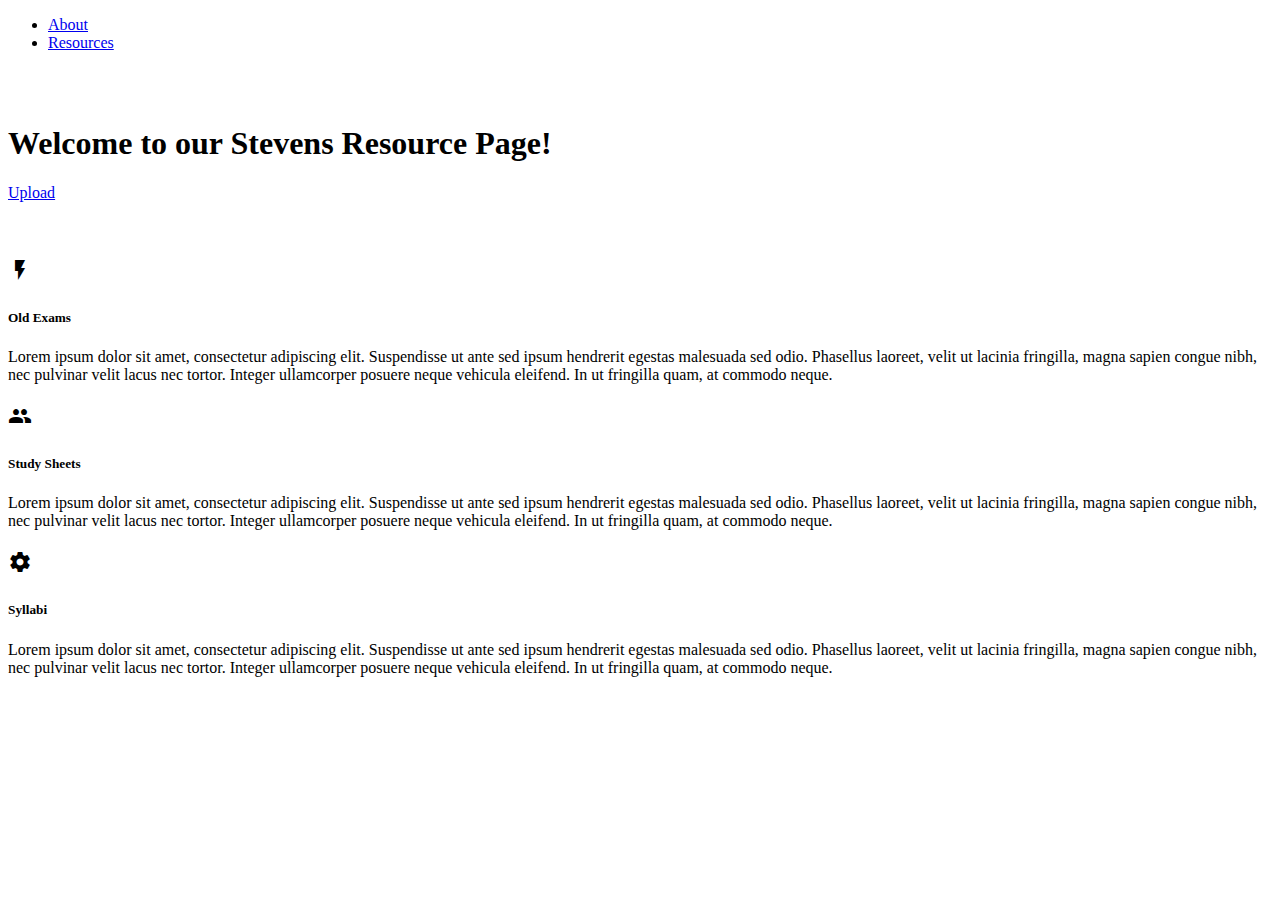
==== templates/index.html @ 7858e79d "integration" ====
<!DOCTYPE html>
<!--[if lt IE 7]>      <html class="no-js lt-ie9 lt-ie8 lt-ie7"> <![endif]-->
<!--[if IE 7]>         <html class="no-js lt-ie9 lt-ie8"> <![endif]-->
<!--[if IE 8]>         <html class="no-js lt-ie9"> <![endif]-->
<!--[if gt IE 8]><!-->
<html lang="en" class="no-js">
<!--<![endif]-->
<head>
  <meta http-equiv="Content-Type" content="text/html; charset=UTF-8"/>
  <meta name="viewport" content="width=device-width, initial-scale=1, maximum-scale=1.0"/>
  <title>Stevens Resource</title>
  <link href="https://fonts.googleapis.com/icon?family=Material+Icons" rel="stylesheet">
  <link href="static/css/materialize.min.css" type="text/css" rel="stylesheet" media="screen,projection"/>
  <link href="static/css/main.css" type="text/css" rel="stylesheet" media="screen,projection"/>
  <link href="static/css/font-awsome.min.css" type="text/css" rel="stylesheet" media="screen,projection"/>
</head>
<body>
  <nav class="red" role="navigation">
    <div class="nav-wrapper container">
      <ul class="right">
        <li class="active"><a href="#">About</a></li>
        <li><a href="../">Resources</a></li>
      </ul>
    </div>
  </nav>
  <div class="section no-pad-bot">
      <div class="container">
          <br><br>
          <h1 class="header center red-text">Welcome to our Stevens Resource Page!</h1>
          <div class="row center">
              <a href="../" class="btn-large waves-effect waves-light red">Upload</a>
          </div>
          <br><br>

      </div>
  </div>
  <div class="container">
    <div class="section">
      <div class="row">
          <div class="col s12 m4">
              <div class="icon-block">
                  <h2 class="center light-blue-text"><i class="material-icons">flash_on</i></h2>
                  <h5 class="center">Old Exams</h5>
                  <p class="light">Lorem ipsum dolor sit amet, consectetur adipiscing elit. Suspendisse ut ante sed ipsum hendrerit egestas malesuada sed odio. Phasellus laoreet, velit ut lacinia fringilla, magna sapien congue nibh, nec pulvinar velit lacus nec tortor.
                      Integer ullamcorper posuere neque vehicula eleifend. In ut fringilla quam, at commodo neque.</p>
              </div>
          </div>
          <div class="col s12 m4">
              <div class="icon-block">
                  <h2 class="center light-blue-text"><i class="material-icons">group</i></h2>
                  <h5 class="center">Study Sheets</h5>
                  <p class="light">Lorem ipsum dolor sit amet, consectetur adipiscing elit. Suspendisse ut ante sed ipsum hendrerit egestas malesuada sed odio. Phasellus laoreet, velit ut lacinia fringilla, magna sapien congue nibh, nec pulvinar velit lacus nec tortor.
                      Integer ullamcorper posuere neque vehicula eleifend. In ut fringilla quam, at commodo neque.</p>
              </div>
          </div>
          <div class="col s12 m4">
              <div class="icon-block">
                  <h2 class="center light-blue-text"><i class="material-icons">settings</i></h2>
                  <h5 class="center">Syllabi</h5>
                  <p class="light">Lorem ipsum dolor sit amet, consectetur adipiscing elit. Suspendisse ut ante sed ipsum hendrerit egestas malesuada sed odio. Phasellus laoreet, velit ut lacinia fringilla, magna sapien congue nibh, nec pulvinar velit lacus nec tortor.
                      Integer ullamcorper posuere neque vehicula eleifend. In ut fringilla quam, at commodo neque.</p>
              </div>
          </div>
      </div>
    </div>
    <br><br>
  </div>

  <script src="static/js/jquery-3.2.1.min.js"></script>
  <script src="static/js/materialize.min.js"></script>
  <script src="static/js/main.js"></script>
  </body>
</html>
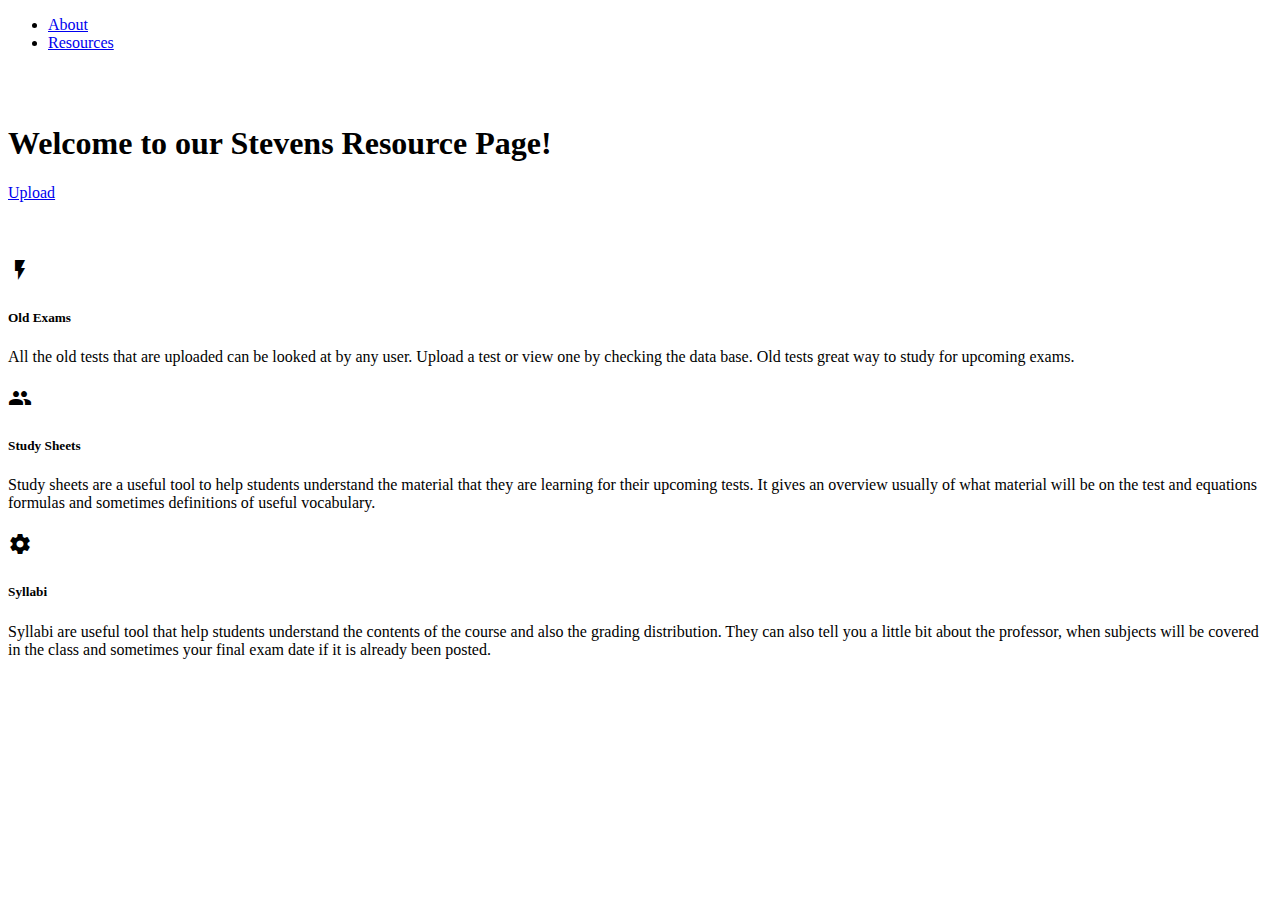
==== commit 8afc26d5: "mikebug-patch-2(Change the wording on html file)" ====
--- a/templates/index.html
+++ b/templates/index.html
@@ -5,69 +5,64 @@
 <!--[if gt IE 8]><!-->
 <html lang="en" class="no-js">
 <!--<![endif]-->
-<head>
-  <meta http-equiv="Content-Type" content="text/html; charset=UTF-8"/>
-  <meta name="viewport" content="width=device-width, initial-scale=1, maximum-scale=1.0"/>
-  <title>Stevens Resource</title>
-  <link href="https://fonts.googleapis.com/icon?family=Material+Icons" rel="stylesheet">
-  <link href="static/css/materialize.min.css" type="text/css" rel="stylesheet" media="screen,projection"/>
-  <link href="static/css/main.css" type="text/css" rel="stylesheet" media="screen,projection"/>
-  <link href="static/css/font-awsome.min.css" type="text/css" rel="stylesheet" media="screen,projection"/>
-</head>
-<body>
-  <nav class="red" role="navigation">
-    <div class="nav-wrapper container">
-      <ul class="right">
-        <li class="active"><a href="#">About</a></li>
-        <li><a href="../">Resources</a></li>
-      </ul>
+
+  <head>
+    <meta http-equiv="Content-Type" content="text/html; charset=UTF-8" />
+    <meta name="viewport" content="width=device-width, initial-scale=1, maximum-scale=1.0" />
+    <title>Stevens Resource</title>
+    <link href="https://fonts.googleapis.com/icon?family=Material+Icons" rel="stylesheet">
+    <link href="static/css/materialize.min.css" type="text/css" rel="stylesheet" media="screen,projection" />
+    <link href="static/css/main.css" type="text/css" rel="stylesheet" media="screen,projection" />
+  </head>
+  <body>
+    <nav class="red" role="navigation">
+      <div class="nav-wrapper container">
+        <ul class="right">
+          <li class="active"><a href="#">About</a></li>
+          <li><a href="../">Resources</a></li>
+        </ul>
+      </div>
+    </nav>
+    <div class="section no-pad-bot">
+      <div class="container">
+        <br><br>
+        <h1 class="header center red-text">Welcome to our Stevens Resource Page!</h1>
+        <div class="row center">
+          <a href="../" class="btn-large waves-effect waves-light red">Upload</a>
+        </div>
+        <br><br>
+      </div>
     </div>
-  </nav>
-  <div class="section no-pad-bot">
-      <div class="container">
-          <br><br>
-          <h1 class="header center red-text">Welcome to our Stevens Resource Page!</h1>
-          <div class="row center">
-              <a href="../" class="btn-large waves-effect waves-light red">Upload</a>
-          </div>
-          <br><br>
-
-      </div>
-  </div>
-  <div class="container">
-    <div class="section">
-      <div class="row">
+    <div class="container">
+      <div class="section">
+        <div class="row">
           <div class="col s12 m4">
-              <div class="icon-block">
-                  <h2 class="center light-blue-text"><i class="material-icons">flash_on</i></h2>
-                  <h5 class="center">Old Exams</h5>
-                  <p class="light">Lorem ipsum dolor sit amet, consectetur adipiscing elit. Suspendisse ut ante sed ipsum hendrerit egestas malesuada sed odio. Phasellus laoreet, velit ut lacinia fringilla, magna sapien congue nibh, nec pulvinar velit lacus nec tortor.
-                      Integer ullamcorper posuere neque vehicula eleifend. In ut fringilla quam, at commodo neque.</p>
-              </div>
+            <div class="icon-block">
+              <h2 class="center light-blue-text"><i class="material-icons">flash_on</i></h2>
+              <h5 class="center">Old Exams</h5>
+              <p class="light">All the old tests that are uploaded can be looked at by any user. Upload a test or view one by checking the data base. Old tests great way to study for upcoming exams. </p>
+            </div>
           </div>
           <div class="col s12 m4">
-              <div class="icon-block">
-                  <h2 class="center light-blue-text"><i class="material-icons">group</i></h2>
-                  <h5 class="center">Study Sheets</h5>
-                  <p class="light">Lorem ipsum dolor sit amet, consectetur adipiscing elit. Suspendisse ut ante sed ipsum hendrerit egestas malesuada sed odio. Phasellus laoreet, velit ut lacinia fringilla, magna sapien congue nibh, nec pulvinar velit lacus nec tortor.
-                      Integer ullamcorper posuere neque vehicula eleifend. In ut fringilla quam, at commodo neque.</p>
-              </div>
+            <div class="icon-block">
+              <h2 class="center light-blue-text"><i class="material-icons">group</i></h2>
+              <h5 class="center">Study Sheets</h5>
+              <p class="light">Study sheets are a useful tool to help students understand the material that they are learning for their upcoming tests. It gives an overview usually of what material will be on the test and equations formulas and sometimes definitions of useful vocabulary.</p>
+            </div>
           </div>
           <div class="col s12 m4">
-              <div class="icon-block">
-                  <h2 class="center light-blue-text"><i class="material-icons">settings</i></h2>
-                  <h5 class="center">Syllabi</h5>
-                  <p class="light">Lorem ipsum dolor sit amet, consectetur adipiscing elit. Suspendisse ut ante sed ipsum hendrerit egestas malesuada sed odio. Phasellus laoreet, velit ut lacinia fringilla, magna sapien congue nibh, nec pulvinar velit lacus nec tortor.
-                      Integer ullamcorper posuere neque vehicula eleifend. In ut fringilla quam, at commodo neque.</p>
-              </div>
+            <div class="icon-block">
+              <h2 class="center light-blue-text"><i class="material-icons">settings</i></h2>
+              <h5 class="center">Syllabi</h5>
+              <p class="light">Syllabi are useful tool that help students understand the contents of the course and also the grading distribution. They can also tell you a little bit about the professor, when subjects will be covered in the class and sometimes your final exam date if it is already been posted. </p>
+            </div>
           </div>
+        </div>
       </div>
+      <br><br>
     </div>
-    <br><br>
-  </div>
-
-  <script src="static/js/jquery-3.2.1.min.js"></script>
-  <script src="static/js/materialize.min.js"></script>
-  <script src="static/js/main.js"></script>
+    <script src="static/js/jquery-3.2.1.min.js"></script>
+    <script src="static/js/materialize.min.js"></script>
+    <script src="static/js/main.js"></script>
   </body>
 </html>
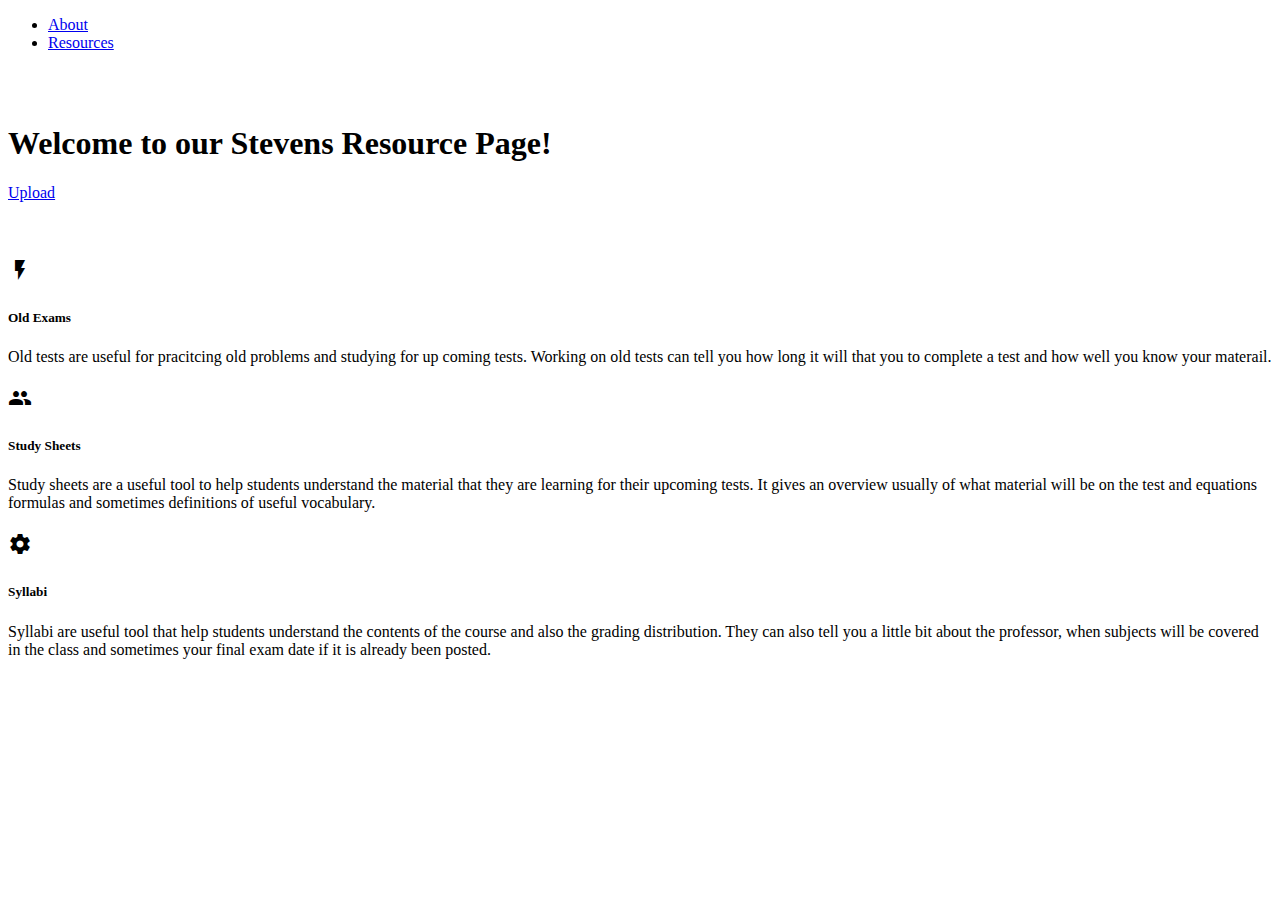
==== commit 39f5d173: "change the test description" ====
--- a/templates/index.html
+++ b/templates/index.html
@@ -40,7 +40,7 @@
             <div class="icon-block">
               <h2 class="center light-blue-text"><i class="material-icons">flash_on</i></h2>
               <h5 class="center">Old Exams</h5>
-              <p class="light">All the old tests that are uploaded can be looked at by any user. Upload a test or view one by checking the data base. Old tests great way to study for upcoming exams. </p>
+              <p class="light">Old tests are useful for pracitcing old problems and studying for up coming tests. Working on old tests can tell you how long it will that you to complete a test and how well you know your materail. </p>
             </div>
           </div>
           <div class="col s12 m4">
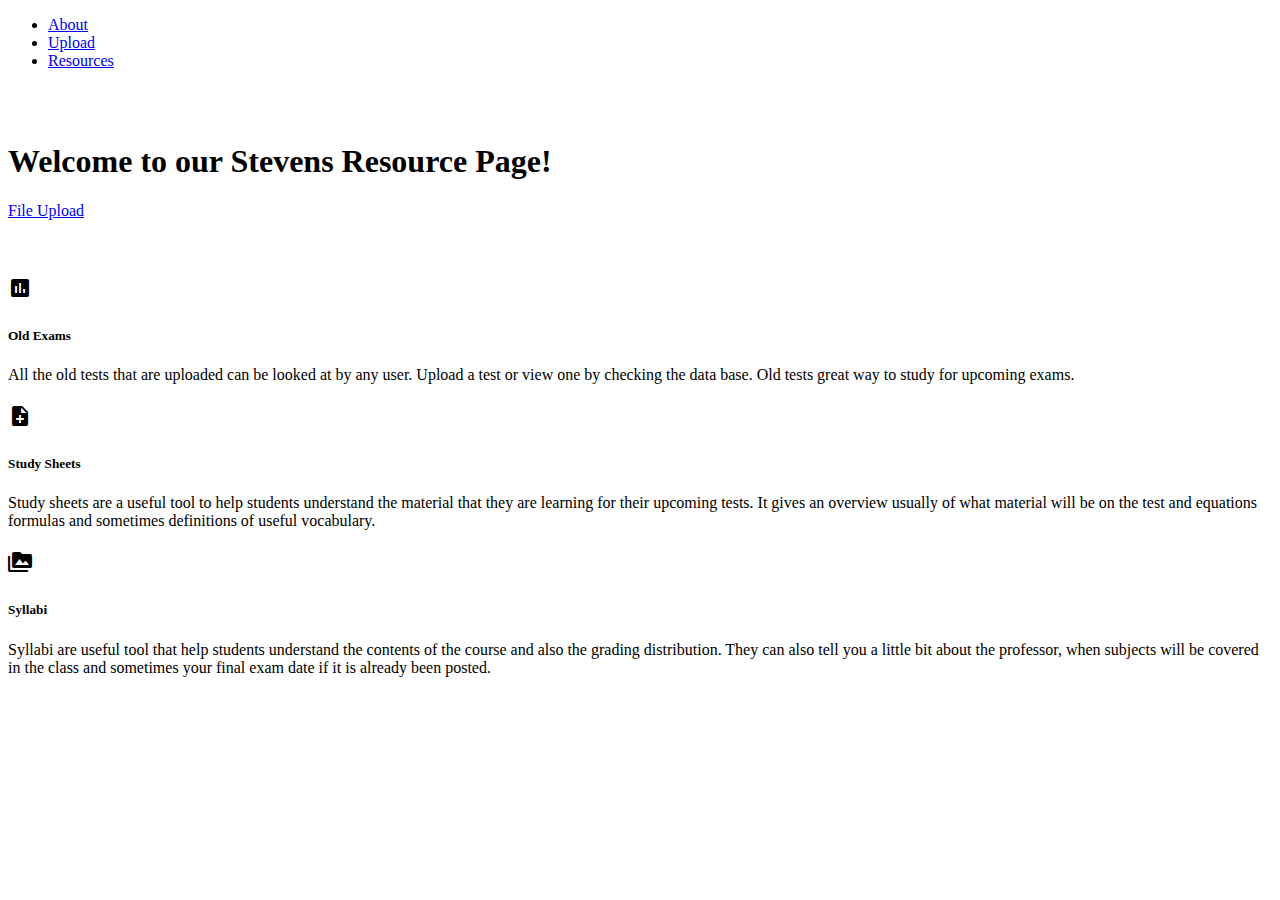
==== commit cdd48869: "final" ====
--- a/templates/index.html
+++ b/templates/index.html
@@ -19,7 +19,8 @@
       <div class="nav-wrapper container">
         <ul class="right">
           <li class="active"><a href="#">About</a></li>
-          <li><a href="../">Resources</a></li>
+          <li><a href="\">Upload</a></li>
+          <li><a href="\resource">Resources</a></li>
         </ul>
       </div>
     </nav>
@@ -28,7 +29,7 @@
         <br><br>
         <h1 class="header center red-text">Welcome to our Stevens Resource Page!</h1>
         <div class="row center">
-          <a href="../" class="btn-large waves-effect waves-light red">Upload</a>
+          <a href="../" class="btn-large waves-effect waves-light red">File Upload</a>
         </div>
         <br><br>
       </div>
@@ -38,21 +39,21 @@
         <div class="row">
           <div class="col s12 m4">
             <div class="icon-block">
-              <h2 class="center light-blue-text"><i class="material-icons">flash_on</i></h2>
+              <h2 class="center light-red-text"><i class="material-icons">assessment</i></h2>
               <h5 class="center">Old Exams</h5>
-              <p class="light">Old tests are useful for pracitcing old problems and studying for up coming tests. Working on old tests can tell you how long it will that you to complete a test and how well you know your materail. </p>
+              <p class="light">All the old tests that are uploaded can be looked at by any user. Upload a test or view one by checking the data base. Old tests great way to study for upcoming exams. </p>
             </div>
           </div>
           <div class="col s12 m4">
             <div class="icon-block">
-              <h2 class="center light-blue-text"><i class="material-icons">group</i></h2>
+              <h2 class="center light-red-text"><i class="material-icons">note_add</i></h2>
               <h5 class="center">Study Sheets</h5>
               <p class="light">Study sheets are a useful tool to help students understand the material that they are learning for their upcoming tests. It gives an overview usually of what material will be on the test and equations formulas and sometimes definitions of useful vocabulary.</p>
             </div>
           </div>
           <div class="col s12 m4">
             <div class="icon-block">
-              <h2 class="center light-blue-text"><i class="material-icons">settings</i></h2>
+              <h2 class="center light-red-text"><i class="material-icons">perm_media</i></h2>
               <h5 class="center">Syllabi</h5>
               <p class="light">Syllabi are useful tool that help students understand the contents of the course and also the grading distribution. They can also tell you a little bit about the professor, when subjects will be covered in the class and sometimes your final exam date if it is already been posted. </p>
             </div>
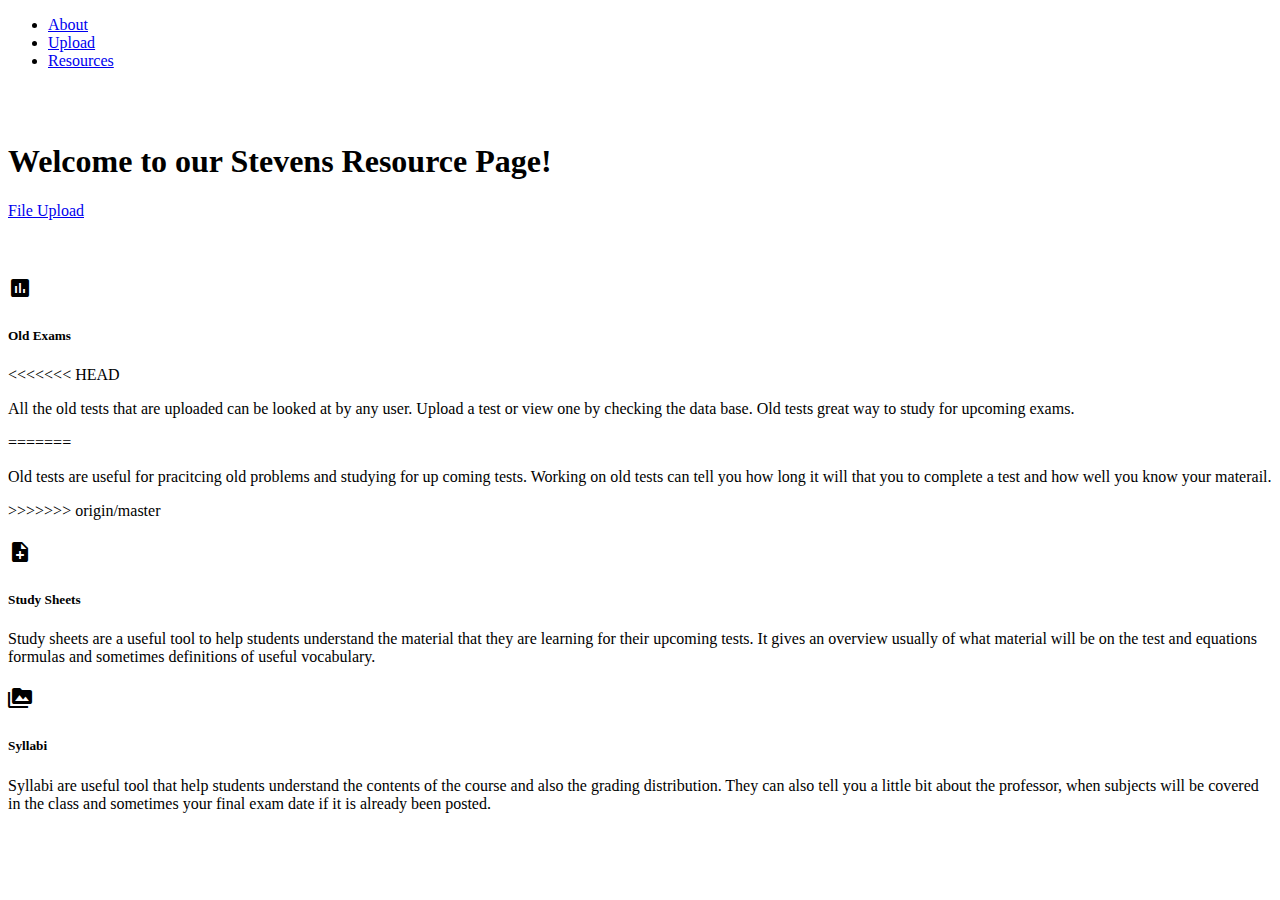
==== commit 6252bf4c: "Merge remote-tracking branch 'origin/master'" ====
--- a/templates/index.html
+++ b/templates/index.html
@@ -41,7 +41,11 @@
             <div class="icon-block">
               <h2 class="center light-red-text"><i class="material-icons">assessment</i></h2>
               <h5 class="center">Old Exams</h5>
+<<<<<<< HEAD
               <p class="light">All the old tests that are uploaded can be looked at by any user. Upload a test or view one by checking the data base. Old tests great way to study for upcoming exams. </p>
+=======
+              <p class="light">Old tests are useful for pracitcing old problems and studying for up coming tests. Working on old tests can tell you how long it will that you to complete a test and how well you know your materail. </p>
+>>>>>>> origin/master
             </div>
           </div>
           <div class="col s12 m4">
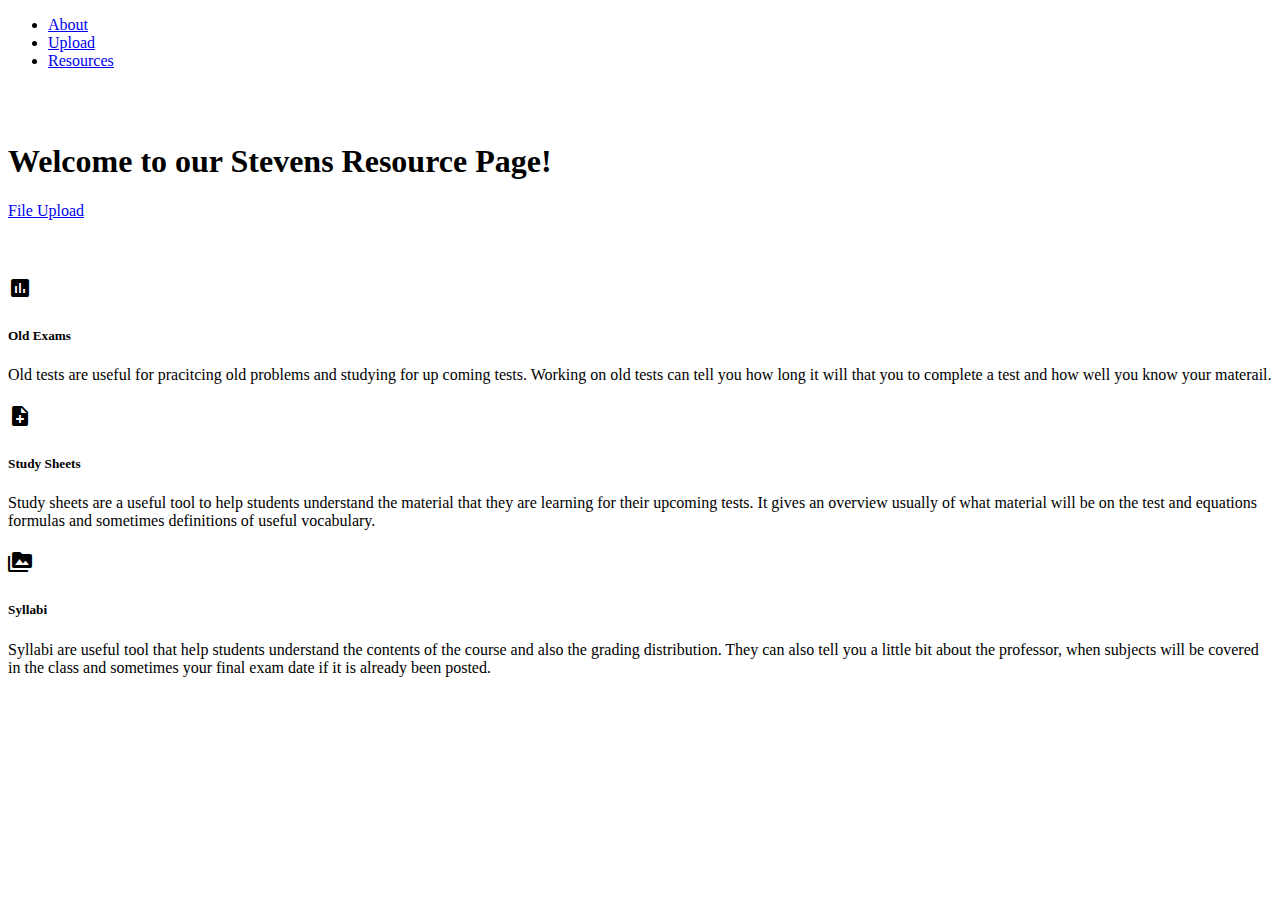
==== commit 0c123a1b: "Merge conflict" ====
--- a/templates/index.html
+++ b/templates/index.html
@@ -41,11 +41,7 @@
             <div class="icon-block">
               <h2 class="center light-red-text"><i class="material-icons">assessment</i></h2>
               <h5 class="center">Old Exams</h5>
-<<<<<<< HEAD
-              <p class="light">All the old tests that are uploaded can be looked at by any user. Upload a test or view one by checking the data base. Old tests great way to study for upcoming exams. </p>
-=======
               <p class="light">Old tests are useful for pracitcing old problems and studying for up coming tests. Working on old tests can tell you how long it will that you to complete a test and how well you know your materail. </p>
->>>>>>> origin/master
             </div>
           </div>
           <div class="col s12 m4">
